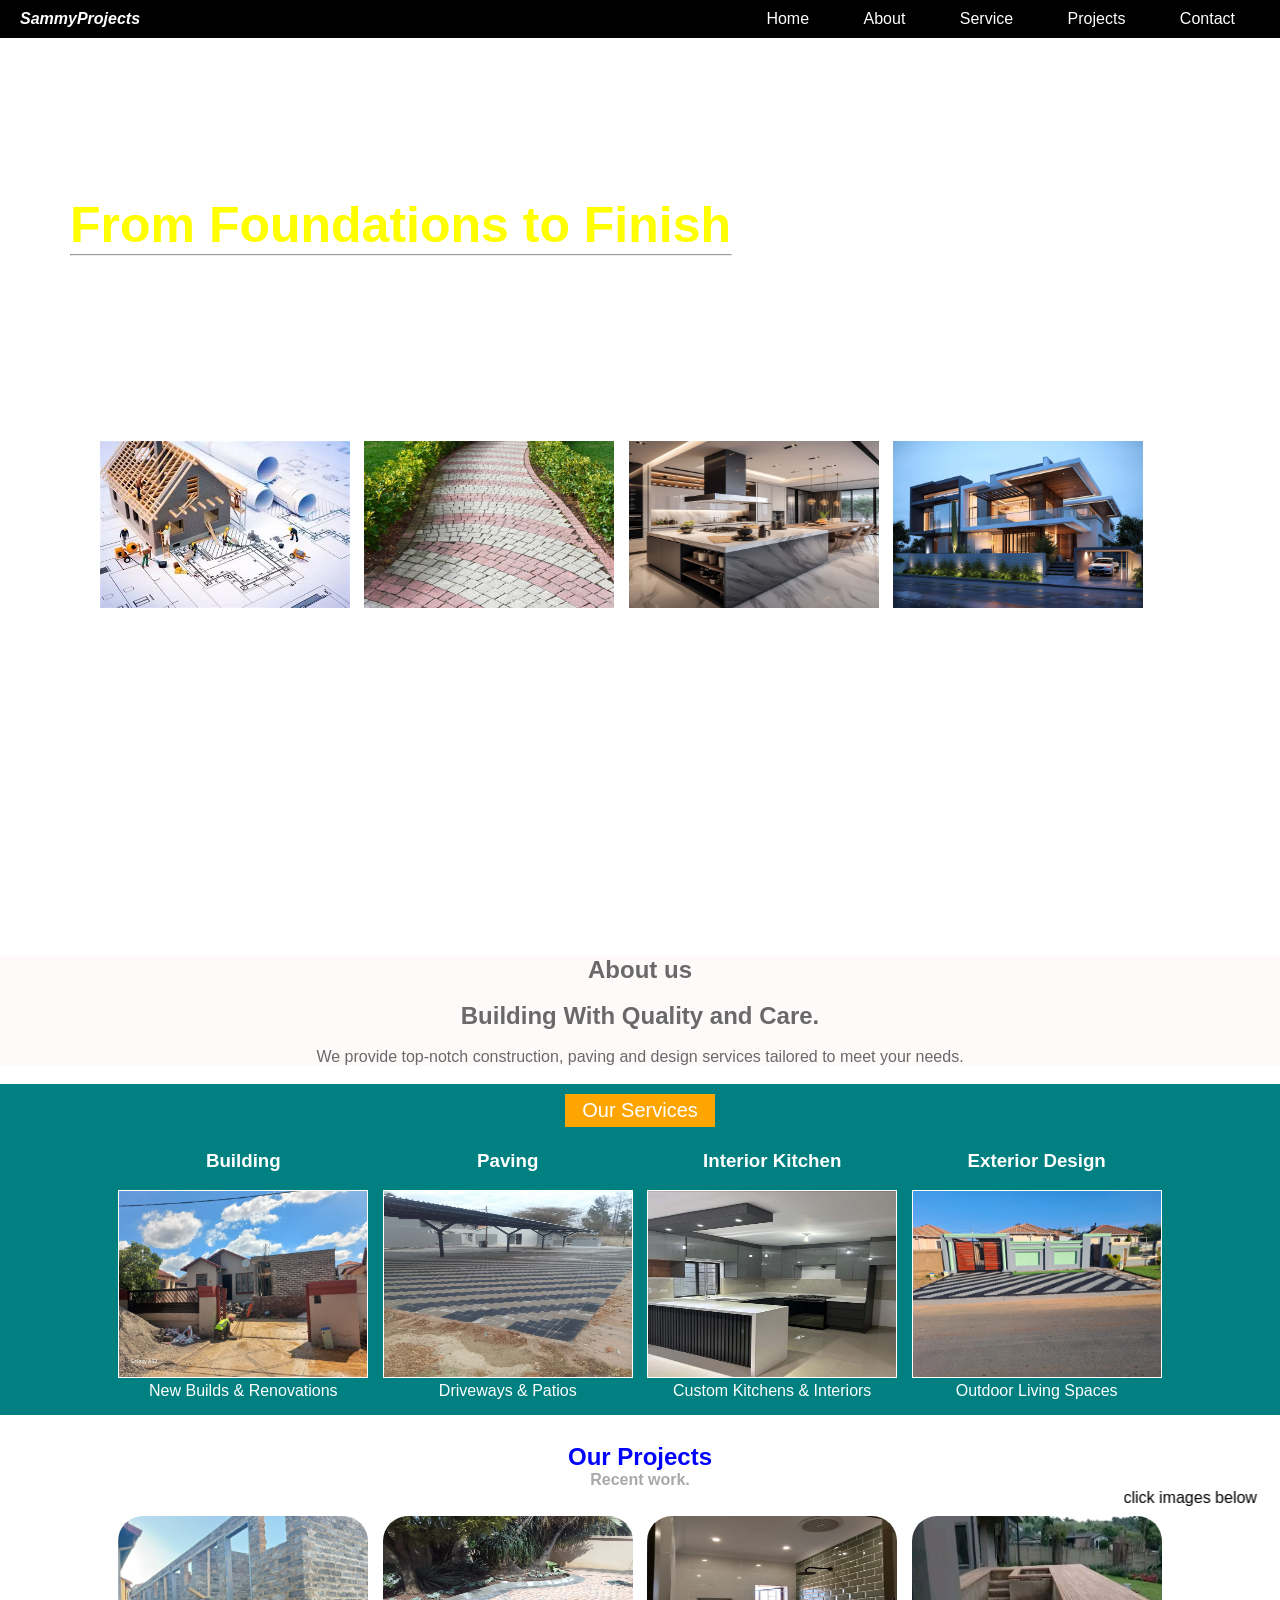
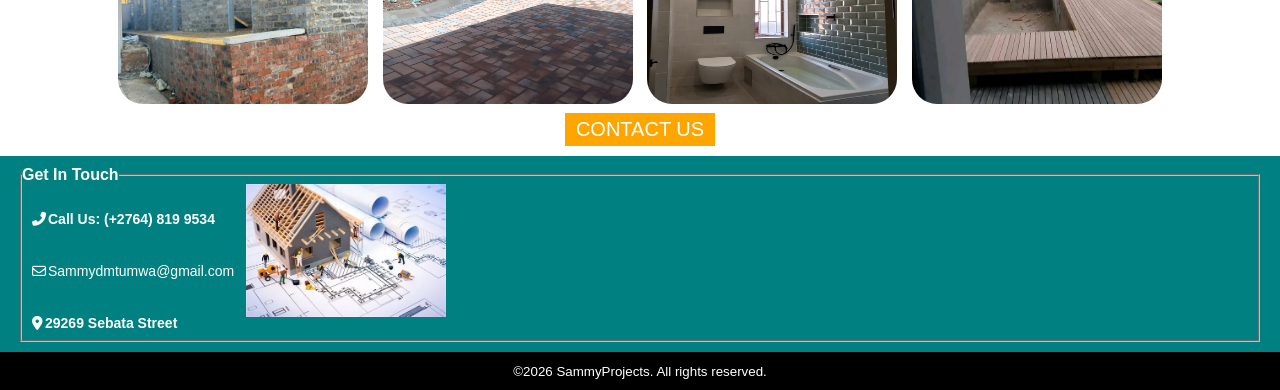
==== index.html @ 72a705b4 "Add files via upload" ====
<!DOCTYPE html>
<html>
    <head>
        <meta charset="UTF-8" />
        <title>SammyProjects</title>
        <link rel="stylesheet" type="text/css" href="index.css">
        <link rel="stylesheet" type="text/css" href="https://cdnjs.cloudflare.com/ajax/libs/font-awesome/6.4.0/css/all.min.css">
        <meta name="viewport" content="width=devive-width, initial-scale=1.0" />
        <meta name="Author" content="Theo">
        <meta name="Contact" content="078-693-7926">
    </head>
    
    <body id="home">

        <!-- ============================================ HEADER SECTION ===========================================-->

        <header>

            <p>
                <a class="logo"> <!-- LOGO -->

                </a>
    
                <em>SammyProjects</em>

            </p>

            <nav class="menu" id="menu"> <!-- MENU -->

                <i class="fa fa-close" onclick="closeMenu()"></i>  <!-- CLOSE MENU BUTTON -->

                <a href="#home">Home</a>
                <a href="#about">About</a>
                <a href="#service">Service</a>
                <a href="#projects">Projects</a>
                <a href="#contact">Contact</a>

            </nav>

            <i class="fa fa-bars" onclick="showMenu()"></i>  <!-- OPEN MENU BUTTON -->

        </header>

        <!-- =============================================== MAIN SECTION ============================================= -->

        <main>

            <section class="hero">

                <p class="cover-content">

                    <h1>Building Dreams,<br> <span class="unique-subheading">From Foundations to Finish</span></h1>
                    <hr><br>

                    <p class="description">
                        Expertise in Construction, Pavement,<br>
                        <br>Interior & Exterior Designs
                    </p>

                </p><br>

                <div class="our-offers">  <!-- PICTURES ON COVER PAGE -->

                    <div class="offer">  <!-- CONSTRUCTION-->

                        <img src="images/building-hero-image.webp" class="building-image">

                        <div class="image-description">Building</div>

                    </div>

                    <div class="offer">  <!--- PAVEMENT-->

                        <img src="images/pave-hero-image.jpg" class="pave-image" >

                        <div class="image-description">Pavement</div>

                    </div>

                    <div class="offer">  <!-- INTERIOR-KITCHEN -->

                        <img src="images/Kitchen-cover-photo.jpg" class="interior-image">

                        <div class="image-description">Interior <span class="hide">Kitchen</span></div>

                    </div>

                    <div class="offer">  <!-- EXTERIOR-DESIGN -->

                        <img src="images/exterior-cover-image.jpg" class="exterior-image">

                        <div class="image-descriptionEXD">Exterior <span class="hide">Design</span></div>

                    </div>

                </div>

            </section><br>

            <!-- ========================================= ABOUT-SECTION ============================================= -->

            <section class="about-section" id="about">

                <h2 class="about-us-heading">About us</h2><br>

                <h2 class="about-description">Building With Quality and Care.</h2><br>

                <p>
                    We provide top-notch construction, paving and design services tailored to meet your needs.
                </p>

            </section><br>

            <!-- ========================================= OUR-SERVICES SECTION ========================================= -->

            <section class="our-services-section" id="service">

                <button>Our Services</button><br>

                <br><div>

                    <div class="service">  <!-- BUILDING-SERVICE -->

                        <h3>Building</h3><br>

                        <img src="images/building-service.jpg">

                        <div class="details">New Builds & Renovations</div>

                    </div>

                    <div class="service">  <!-- PAVING-SERVICE -->

                        <h3>Paving</h3><br>

                        <img src="images/paving-service.jpg">

                        <div class="details">Driveways & Patios</div>

                    </div>

                    <div class="service">  <!-- INTERIOR-KITCHEN-SERVICE -->

                        <h3>Interior Kitchen</h3><br>

                        <img src="images/interior-design-service.jpg">

                        <div class="details">Custom Kitchens & Interiors</div>


                    </div>

                    <div class="service">  <!-- EXTERIOR-KITCHEN-SERVICE -->

                        <h3>Exterior Design</h3><br>

                        <img src="images/exterior-design-service.jpg">

                        <div class="details">Outdoor Living Spaces</div>

                    </div>

                </div>

            </section><br>

            <!-- ====================================== OUR-PROJECTS-SECTION ========================================= -->

            <section class="our-projects-section" id="projects">
                

                <h2>Our Projects</h2>

                <p>
                    Recent work.
                </p>

                <marquee>click images below to view</marquee>

                <br><div>

                    <div class="recent-work">  <!-- IMAGE-CONTAINER -->

                        <a href="project1.html"> <!-- LINK TO PROJECT_1 HTML FILE -->

                            <img src="images/building-project_1.jpg">

                        </a>

                    </div>

                    <div class="recent-work">

                        <a href="project_2.html">  <!-- LINK TO PROJECT_2 HTML FILE -->

                            <img src="images/pavement-project_1.jpg">
                            
                        </a>

                    </div>

                    <div class="recent-work">

                        <a href="project_3.html">  <!-- LINK TO PROJECT_3 HTML FILE -->

                            <img src="images/interior-project_1.jpg">

                        </a>

                    </div>

                    <div class="recent-work">  <!-- LINK TO PROJECT_4 HTML FILE -->

                        <a href="project_4.html">

                            <img src="images/exterior-project_1.jpg">
                            
                        </a>

                    </div>

                </div>

                <button class="btn-contact">CONTACT US</button>
                
            </section>

            <!-- ======================================== CONTACT-SECTION ============================================= -->

           <section class="contact-section" id="contact">  <!-- CONTACT-SECTION -->

            <fieldset>
                
                <legend>Get In Touch</legend>

                <div>

                <div  class="one-line">

                <br><i class="fa-solid fa-phone-flip"><span class="distance">Call Us: (+2764) 819 9534</span></i><br>

                <br><i class="fa-regular fa-envelope"><span class="distance">Sammydmtumwa@gmail.com</span></i><br>

                <br><i class="fa-solid fa-location-dot"><span class="distance">29269 Sebata Street</span></i><br>

                </div>

                <div class="one-line">

                    <img src="images/building-hero-image.webp" class="contact-image">

                </div>

            </div>

            </fieldset>

           </section>


        </main>

        <!-- ============================================= FOOTER SECTION =========================================== -->

        <footer>
            <p>
                <small>&copy;2026 SammyProjects. All rights reserved.</small>
            </p>
        </footer>

        <script>

            var show = document.getElementById("menu");

            function showMenu(){

                show.style.right = "0";

            }

            function closeMenu(){

                show.style.right = "-200px";
            }

        </script>
    
    </body>
</html>
---- index.css ----
*{
    margin:0;
    padding:0;
    box-sizing: border-box;
    font-family: sans-serif;
}

html, body{

    width: 100%;
    overflow-x: clip;
    
}

/* ===================================================================================================================== */
/*                                                   HEADER SECTION                                                      */
/* ===================================================================================================================== */

header{

    background: #000;
    color: #fff;
    display: flex;
    justify-content: space-between;
    align-items: center;
    padding: 10px 20px;

}




header p{

    font-weight: bold;
}


.menu a{

    text-decoration: none;
    margin: 25px;
    color: #fff;
}


.menu a:hover{

    border-bottom: 2px solid yellow;
    color: blue;
    transition: 3s;
}

/* ===================================================================================================================== */
/*                                                    HERO-SECTION                                                       */
/* ===================================================================================================================== */

.hero{

    background-image: linear-gradient(rgba(0, 0, 0, 0.5)),url(images/Kitchen-cover-photo.jpg);
    background-position: center;
    background-repeat: no-repeat;
    background-size: cover;
    height: 100dvh;
}


.hero h1{                /* MAIN-HEADING DISPLAYED IN BOLD (BUILDING DREAMS FROM FOUNDATIONS TO FINISH)*/

    color: white;
    font-size: 50px;
    font-weight:bolder;

}


.unique-subheading{      /* SUB-HEADING OF MAIN HEADING (FROM FOUNDATIONS TO FINISH) */

    color:yellow;
}


hr{                     /* HORIZONTAL LINE BELOW THE MAIN-HEADING */
    width: 662px;
}


.description{          /* DESCRIPTION SECTION */

    color: #fff;
    font-size: 20px;
}


.hero h1, hr{          /* ALTER THE MAIN HEADING AND HORIZONTAL LINE POSITION */

    position: relative;
    top: 100px;
    left: 70px;
}


.hero .description{   /* ALTER THE DESCRIPTION POSITION */

    position: relative;
    top: 120px;
    left: 70px;


}


.hero .our-offers{  /* ALTER THE POSITION FOR ALL IMAGES INSIDE OUR OFFERS CLASS */

    margin-top: 150px;
    margin-left: 70px;
    
}


.offer{             /* ALTER ALL IMAGES WITH OFFER CLASS INSIDE OUR OFFERS CLASS */

    width: 250px;
    display: inline-block;
    margin: 5px;
    padding: 25px;
    
}


.building-image, .pave-image, .interior-image, .exterior-image{
    
    width: 250px;
    height: 166.66px;
}


.image-description, .image-descriptionEXD{   /* ALTER THE DESCRIPTION OF ALL IMAGES INSIDE THE OUR OFFERS CLASS */

    color: #fff;
    font-size: 16px;
    text-align: center;
}

/* ===================================================================================================================== */
/*                                                      ABOUT-US SECTION                                                 */
/* ===================================================================================================================== */

.about-section{

    background: snow;
    color: dimgray;
    text-align: center;
}

/* ===================================================================================================================== */
/*                                                      OUR-SERVICES SECTION                                             */
/* ===================================================================================================================== */

.our-services-section{

    text-align: center;
    background: teal;
    padding: 10px 20px;
    color: #fff;
}

button{
    padding: 5px;
    width: 150px;
    font-size: 20px;
    color: #fff;
    background: orange;
    border: none;
}

.service{

    display: inline-block;
    width: 250px;
    margin: 5px;
}

.service img{

    width: 250px;
    height: 188px;
    border: 1px solid white;
}


/* ===================================================================================================================== */
/*                                             OUR-PROJECTS-SECTION                                                      */
/* ===================================================================================================================== */

.our-projects-section{

    text-align: center;
    padding: 10px 20px;
    
   
}

.our-projects-section h2{

    color: blue;
    font-weight: bold;
}

.our-projects-section p{

    color: darkgray;
    font-weight: bold;
}

.recent-work{

    display: inline-block;
    width: 250px;
    margin: 5px;
}

.recent-work img{

    width: 250px;
    height: 188px;
    border-radius: 25px;
    
}

.recent-work img:hover{

    border: 1px solid hsl(0, 0%, 20%);
}


/* ===================================================================================================================== */
/*                                                CONTACT-SECTION                                                        */
/* ===================================================================================================================== */

.contact-section{

    background: teal;
    color: #fff;
    padding: 10px 20px;
    
}

legend{

    font-weight: bold;

}

.contact-section i{

    margin: 10px;
    font-size: 14px;
}

.distance{

    margin: 2px;
}

.contact-image{

    width: 200px;
    height: 132.91px;
}

.one-line{

    display: inline-block;
}

fieldset div{
    display: flex;
}
/* ===================================================================================================================== */
/*                                             REMOVE MENU-ICONS ON LARGER VIEWPORT                                      */
/* ===================================================================================================================== */

header .fa{

    display: none;
}

/* ===================================================================================================================== */
/*                                                  MEDIA-QUERIES                                                        */
/* ===================================================================================================================== */

@media (max-width: 767px) and (orientation: portrait){

    .about-section{

        padding: 20px;
    }

    .far-bar{                   /* ALTER THE MENU BAR */

        position: absolute;
        top: 10px;
        right: 20px;

    }

    header .fa{                  /* ALTER MENU ICONS */

        display: block;
        color: #fff;
        font-size: 22px;
        margin: 10px 25px;
        cursor: pointer;

    }

    .menu{

        width: 200px;
        height: 100vh;
        background: #000;
        position: absolute;
        top: 0;
        right: 0;
        text-align: left;
        z-index: 2;

    }

    .menu a{

        display: block;
    }

    /* ***************************************************************************************************************** */

    .hero h1, hr{

        position: relative;
        top: 20px;
        left: 20px;

    }

    .hero h1{

        font-size: 30px;
    }

    .hero .description{

        position: relative;
        top: 20px;
        left: 20px;
    }

    .hero .our-offers{

        margin-top: 100px;
        margin-left: 5px;
        padding: 20px;

    }

    .offer{      /* image-container*/

        width: 130px;
        padding: 5px;
        
    }

    .building-image, .pave-image, .interior-image, .exterior-image{

        width: 130px;
        height: 100px;
        object-fit: cover;
        
    }

    

     .hide{   /* MAKE THE IMAGE NOT DISPLAY AND DESCRIPTION */

        display: none;
    }
    
    
    html, body{
         
        width: 100%;
        overflow-x: none;
        
    }

    header:hover{

        background: rgba(0, 0, 0, 0.5);
    }
}

@media (max-width: 767px) and (orientation: landscape){

    .far-bar{                   /* ALTER THE MENU BAR */

        position: absolute;
        top: 10px;
        right: 20px;

    }

    header .fa{                  /* ALTER MENU ICONS */

        display: block;
        color: #fff;
        font-size: 22px;
        margin: 10px 25px;
        cursor: pointer;

    }

    .menu{

        width: 200px;
        height: 100vh;
        background: #000;
        position: absolute;
        top: 0;
        right: 0;
        text-align: left;
        z-index: 2;

    }

    .menu a{

        display: block;
    }

   

}

/* ===================================================================================================================== */
/*                                                          FOOTER                                                       */
/* ===================================================================================================================== */

footer{

    background: #000;
    color: #fff;
    
    text-align: center;
    padding: 10px;

    position: relative;
    bottom: 0;
    
    
}
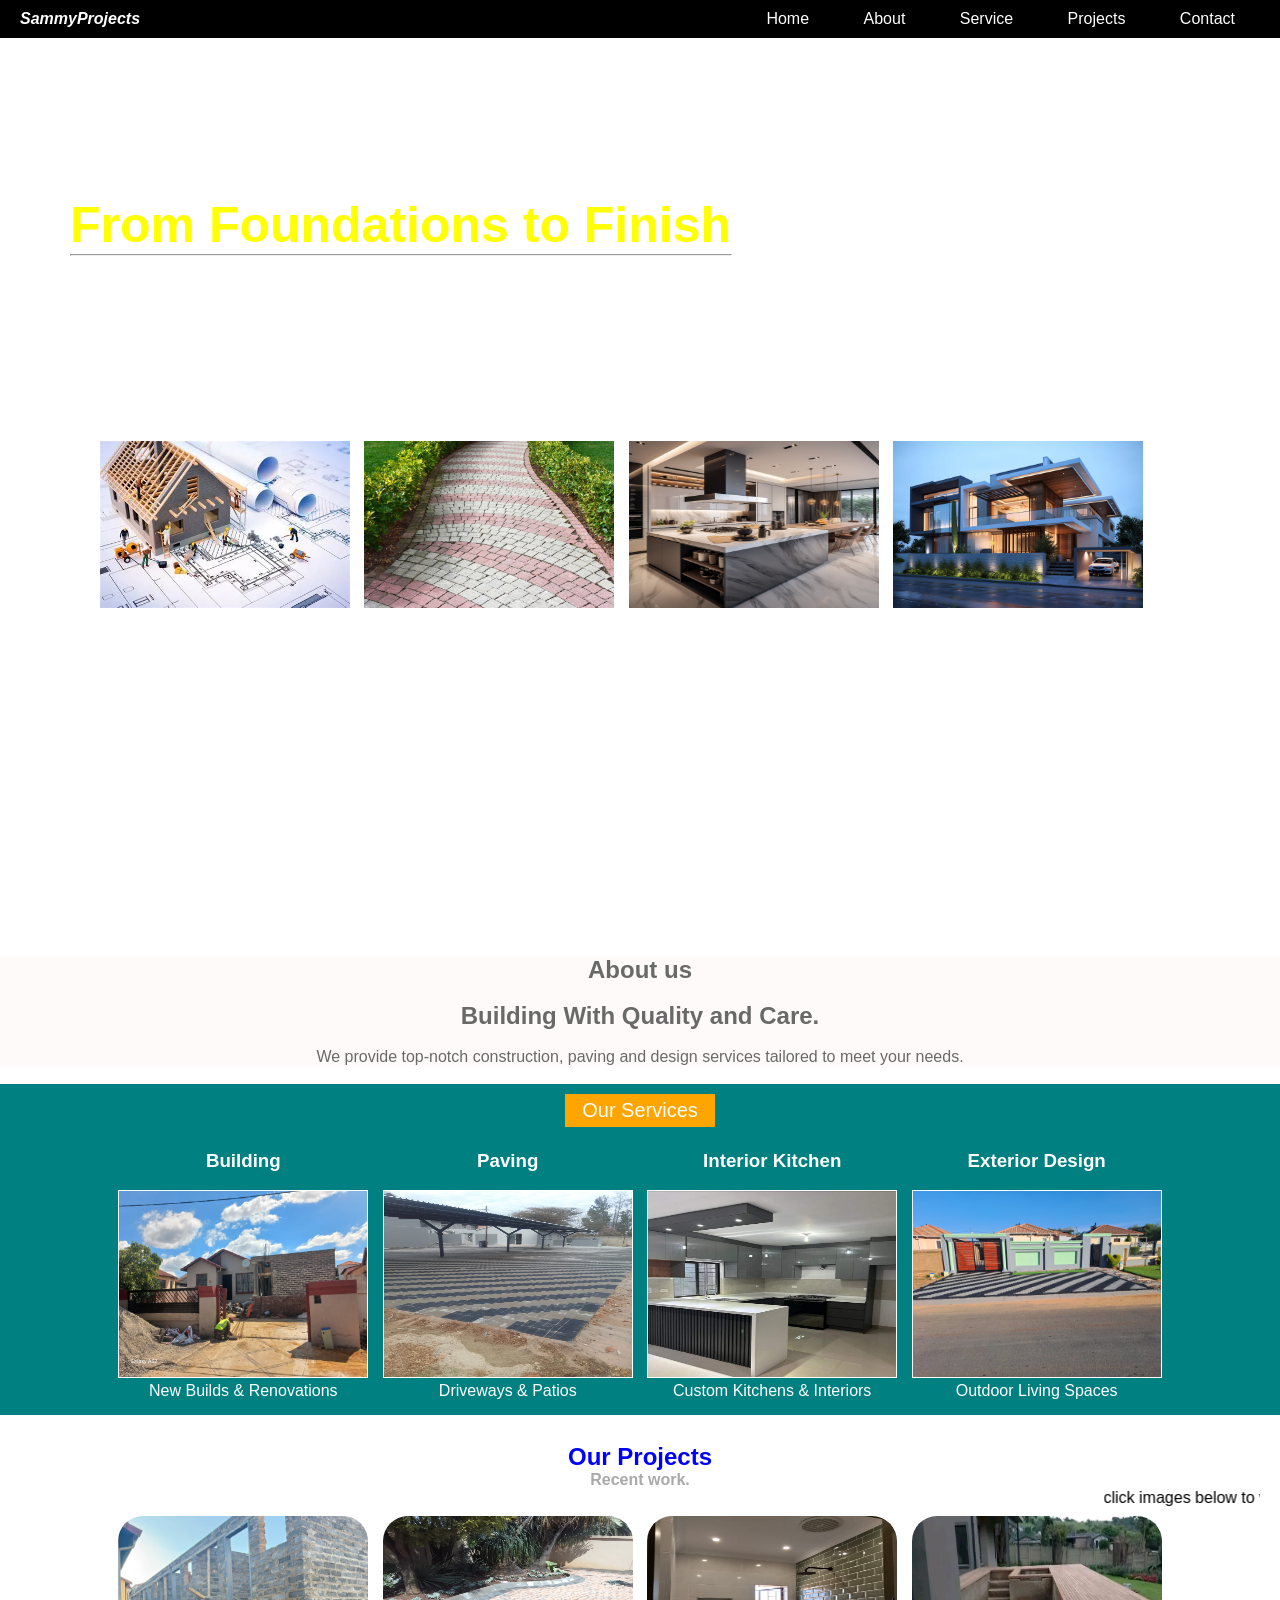
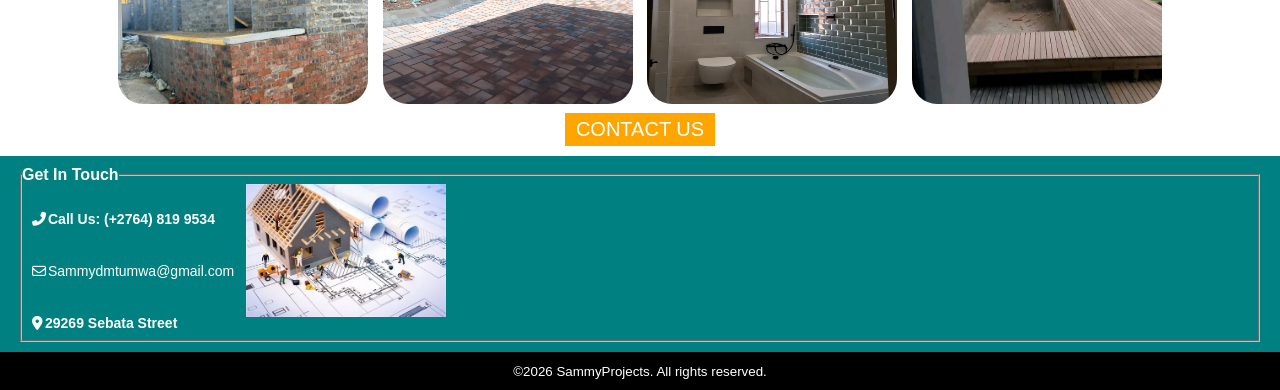
==== commit ed6f43cf: "Fix HTML encoding issues and correct viewport meta Rectify syntax error in the meta element on the w" ====
--- a/index.html
+++ b/index.html
@@ -5,7 +5,7 @@
         <title>SammyProjects</title>
         <link rel="stylesheet" type="text/css" href="index.css">
         <link rel="stylesheet" type="text/css" href="https://cdnjs.cloudflare.com/ajax/libs/font-awesome/6.4.0/css/all.min.css">
-        <meta name="viewport" content="width=devive-width, initial-scale=1.0" />
+        <meta name="viewport" content="width=device-width, initial-scale=1.0" />
         <meta name="Author" content="Theo">
         <meta name="Contact" content="078-693-7926">
     </head>
@@ -286,4 +286,4 @@
         </script>
     
     </body>
-</html>+</html>
--- a/index.css
+++ b/index.css
@@ -8,7 +8,7 @@
 html, body{
 
     width: 100%;
-    overflow-x: clip;
+    overflow-x: hidden;
     
 }
 
@@ -61,7 +61,7 @@
     background-position: center;
     background-repeat: no-repeat;
     background-size: cover;
-    height: 100dvh;
+    height: 100vh;
 }
 
 
@@ -291,6 +291,12 @@
 /* ===================================================================================================================== */
 
 @media (max-width: 767px) and (orientation: portrait){
+
+    html, body{
+
+        width: 100%;
+        overflow-x: hidden;
+    }
 
     .about-section{
 
@@ -322,7 +328,7 @@
         background: #000;
         position: absolute;
         top: 0;
-        right: 0;
+        right: -200px;
         text-align: left;
         z-index: 2;
 
@@ -426,7 +432,7 @@
         background: #000;
         position: absolute;
         top: 0;
-        right: 0;
+        right: -200px;
         text-align: left;
         z-index: 2;
 
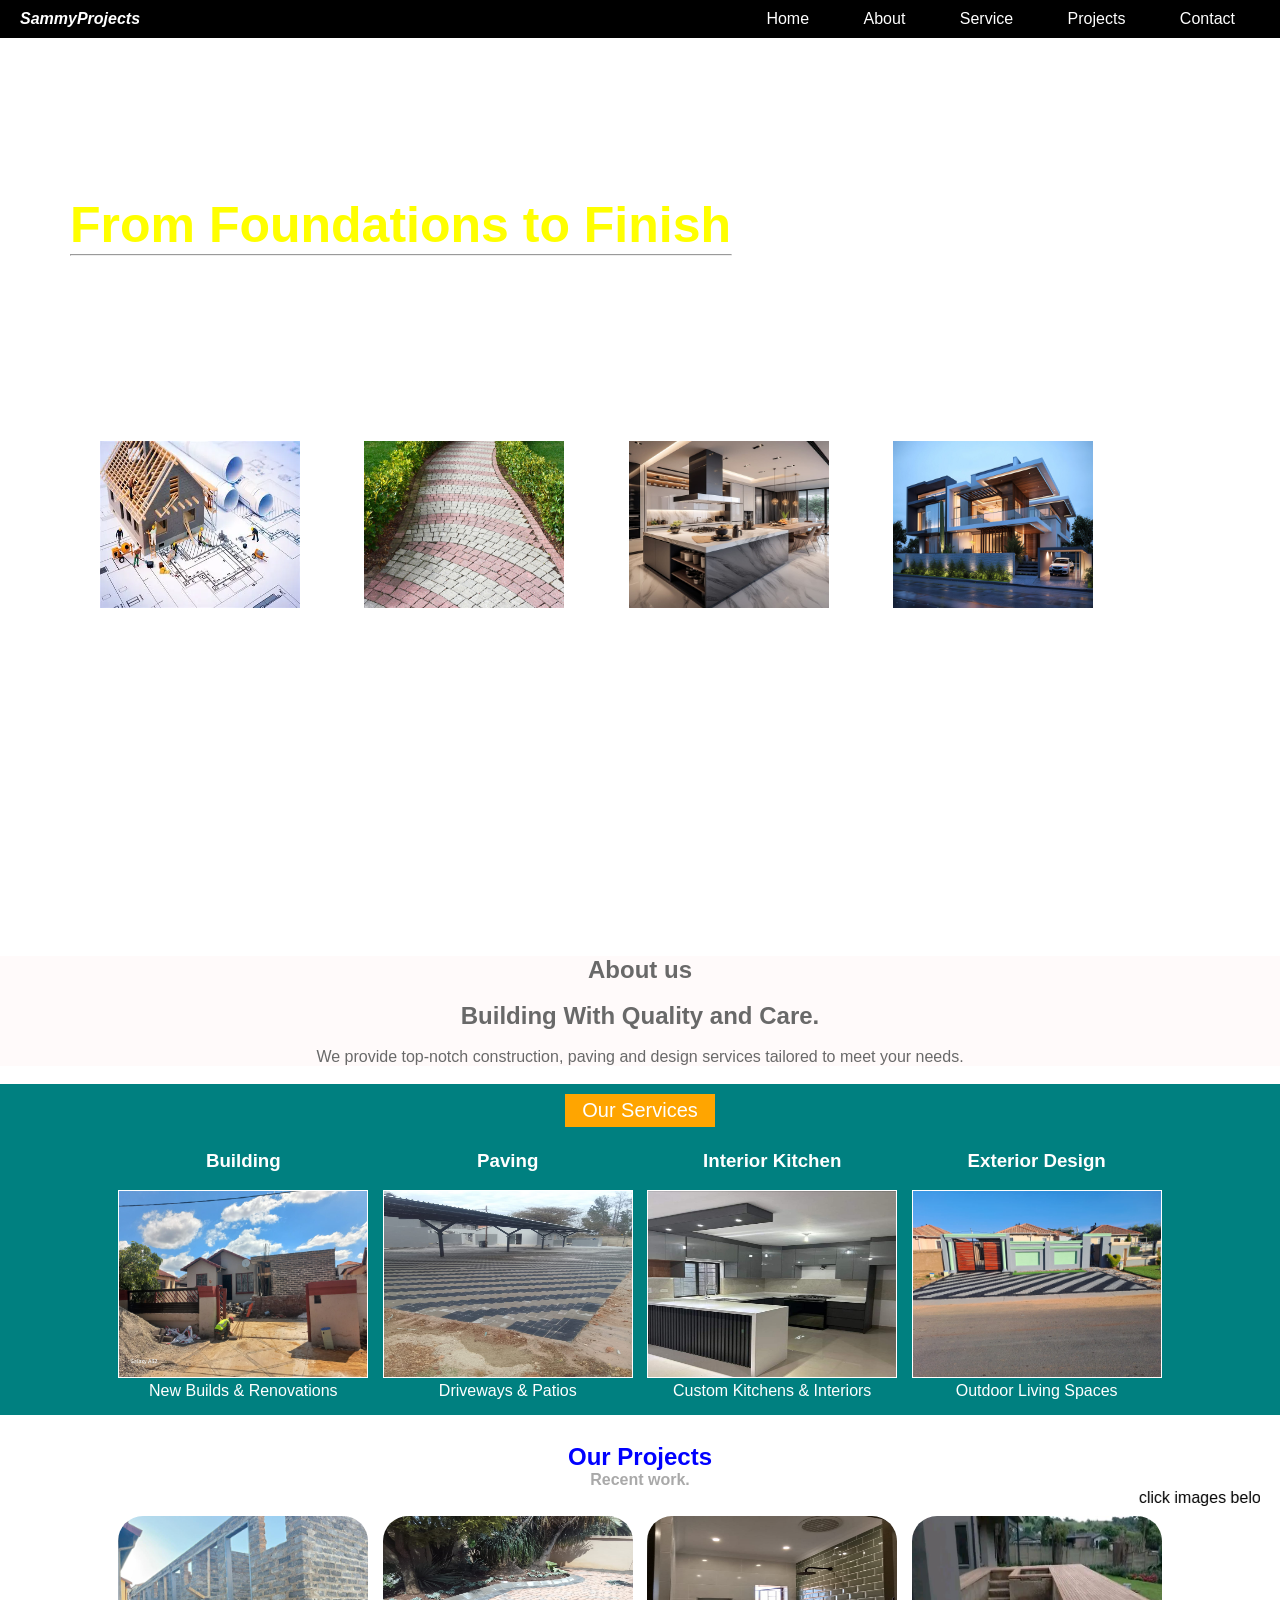
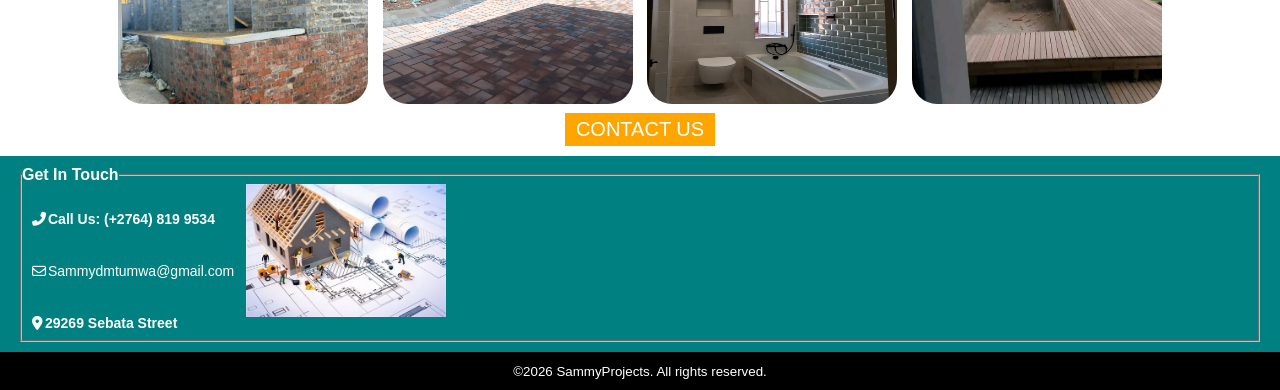
==== commit 8c167e52: "Add close menu onclick" ====
--- a/index.html
+++ b/index.html
@@ -29,11 +29,11 @@
 
                 <i class="fa fa-close" onclick="closeMenu()"></i>  <!-- CLOSE MENU BUTTON -->
 
-                <a href="#home">Home</a>
-                <a href="#about">About</a>
-                <a href="#service">Service</a>
-                <a href="#projects">Projects</a>
-                <a href="#contact">Contact</a>
+                <a href="#home" onclick="closeMenu()">Home</a>
+                <a href="#about" onclick="closeMenu" >About</a>
+                <a href="#service" onclick="closeMenu">Service</a>
+                <a href="#projects" onclick="closeMenu">Projects</a>
+                <a href="#contact" onclick="closeMenu">Contact</a>
 
             </nav>
 
--- a/index.css
+++ b/index.css
@@ -12,6 +12,11 @@
     
 }
 
+img {
+    width: 100%;
+    max-width: 100%;
+}
+
 /* ===================================================================================================================== */
 /*                                                   HEADER SECTION                                                      */
 /* ===================================================================================================================== */
@@ -81,7 +86,10 @@
 
 
 hr{                     /* HORIZONTAL LINE BELOW THE MAIN-HEADING */
-    width: 662px;
+    
+    width: 90%;
+    max-width: 662px;
+    
 }
 
 
@@ -292,16 +300,113 @@
 
 @media (max-width: 767px) and (orientation: portrait){
 
-    html, body{
-
-        width: 100%;
-        overflow-x: hidden;
-    }
-
     .about-section{
 
         padding: 20px;
     }
+
+    .far-bar{                   /* ALTER THE MENU BAR */
+
+        position: absolute;
+        top: 10px;
+        right: 20px;
+
+    }
+
+    header .fa{                  /* ALTER MENU ICONS */
+
+        display: block;
+        color: #fff;
+        font-size: 22px;
+        margin: 10px 25px;
+        cursor: pointer;
+
+    }
+
+    .menu{
+
+        width: 200px;
+        height: 100vh;
+        background: #000;
+        position: fixed;
+        top: 0;
+        right: -200px;
+        text-align: left;
+        z-index: 2;
+        transition: right .3s ease;
+
+    }
+
+    .menu a{
+
+        display: block;
+    }
+
+    /* ***************************************************************************************************************** */
+
+    .hero h1, hr{
+
+        position: relative;
+        top: 20px;
+        left: 15px;
+
+    }
+
+    .hero h1{
+
+        font-size: 25px;
+    }
+
+    .hero .description{
+
+        position: relative;
+        top: 20px;
+        left: 15px;
+    }
+
+    .hero .our-offers{
+
+        margin-top: 100px;
+        margin-left: 5px;
+        padding: 20px;
+
+    }
+
+    .offer{      /* image-container*/
+
+        width: 130px;
+        padding: 5px;
+        
+    }
+
+    .building-image, .pave-image, .interior-image, .exterior-image{
+
+        width: 130px;
+        height: 100px;
+        object-fit: cover;
+        
+    }
+
+    
+
+     .hide{   /* MAKE THE IMAGE NOT DISPLAY AND DESCRIPTION */
+
+        display: none;
+    }
+    
+
+    header:hover{
+
+        background: rgba(0, 0, 0, 0.5);
+    }
+
+    .contact-image{
+        width: 130px;
+    }
+    
+}
+
+@media (max-width: 767px) and (orientation: landscape){
 
     .far-bar{                   /* ALTER THE MENU BAR */
 
@@ -331,110 +436,7 @@
         right: -200px;
         text-align: left;
         z-index: 2;
-
-    }
-
-    .menu a{
-
-        display: block;
-    }
-
-    /* ***************************************************************************************************************** */
-
-    .hero h1, hr{
-
-        position: relative;
-        top: 20px;
-        left: 20px;
-
-    }
-
-    .hero h1{
-
-        font-size: 30px;
-    }
-
-    .hero .description{
-
-        position: relative;
-        top: 20px;
-        left: 20px;
-    }
-
-    .hero .our-offers{
-
-        margin-top: 100px;
-        margin-left: 5px;
-        padding: 20px;
-
-    }
-
-    .offer{      /* image-container*/
-
-        width: 130px;
-        padding: 5px;
         
-    }
-
-    .building-image, .pave-image, .interior-image, .exterior-image{
-
-        width: 130px;
-        height: 100px;
-        object-fit: cover;
-        
-    }
-
-    
-
-     .hide{   /* MAKE THE IMAGE NOT DISPLAY AND DESCRIPTION */
-
-        display: none;
-    }
-    
-    
-    html, body{
-         
-        width: 100%;
-        overflow-x: none;
-        
-    }
-
-    header:hover{
-
-        background: rgba(0, 0, 0, 0.5);
-    }
-}
-
-@media (max-width: 767px) and (orientation: landscape){
-
-    .far-bar{                   /* ALTER THE MENU BAR */
-
-        position: absolute;
-        top: 10px;
-        right: 20px;
-
-    }
-
-    header .fa{                  /* ALTER MENU ICONS */
-
-        display: block;
-        color: #fff;
-        font-size: 22px;
-        margin: 10px 25px;
-        cursor: pointer;
-
-    }
-
-    .menu{
-
-        width: 200px;
-        height: 100vh;
-        background: #000;
-        position: absolute;
-        top: 0;
-        right: -200px;
-        text-align: left;
-        z-index: 2;
 
     }
 
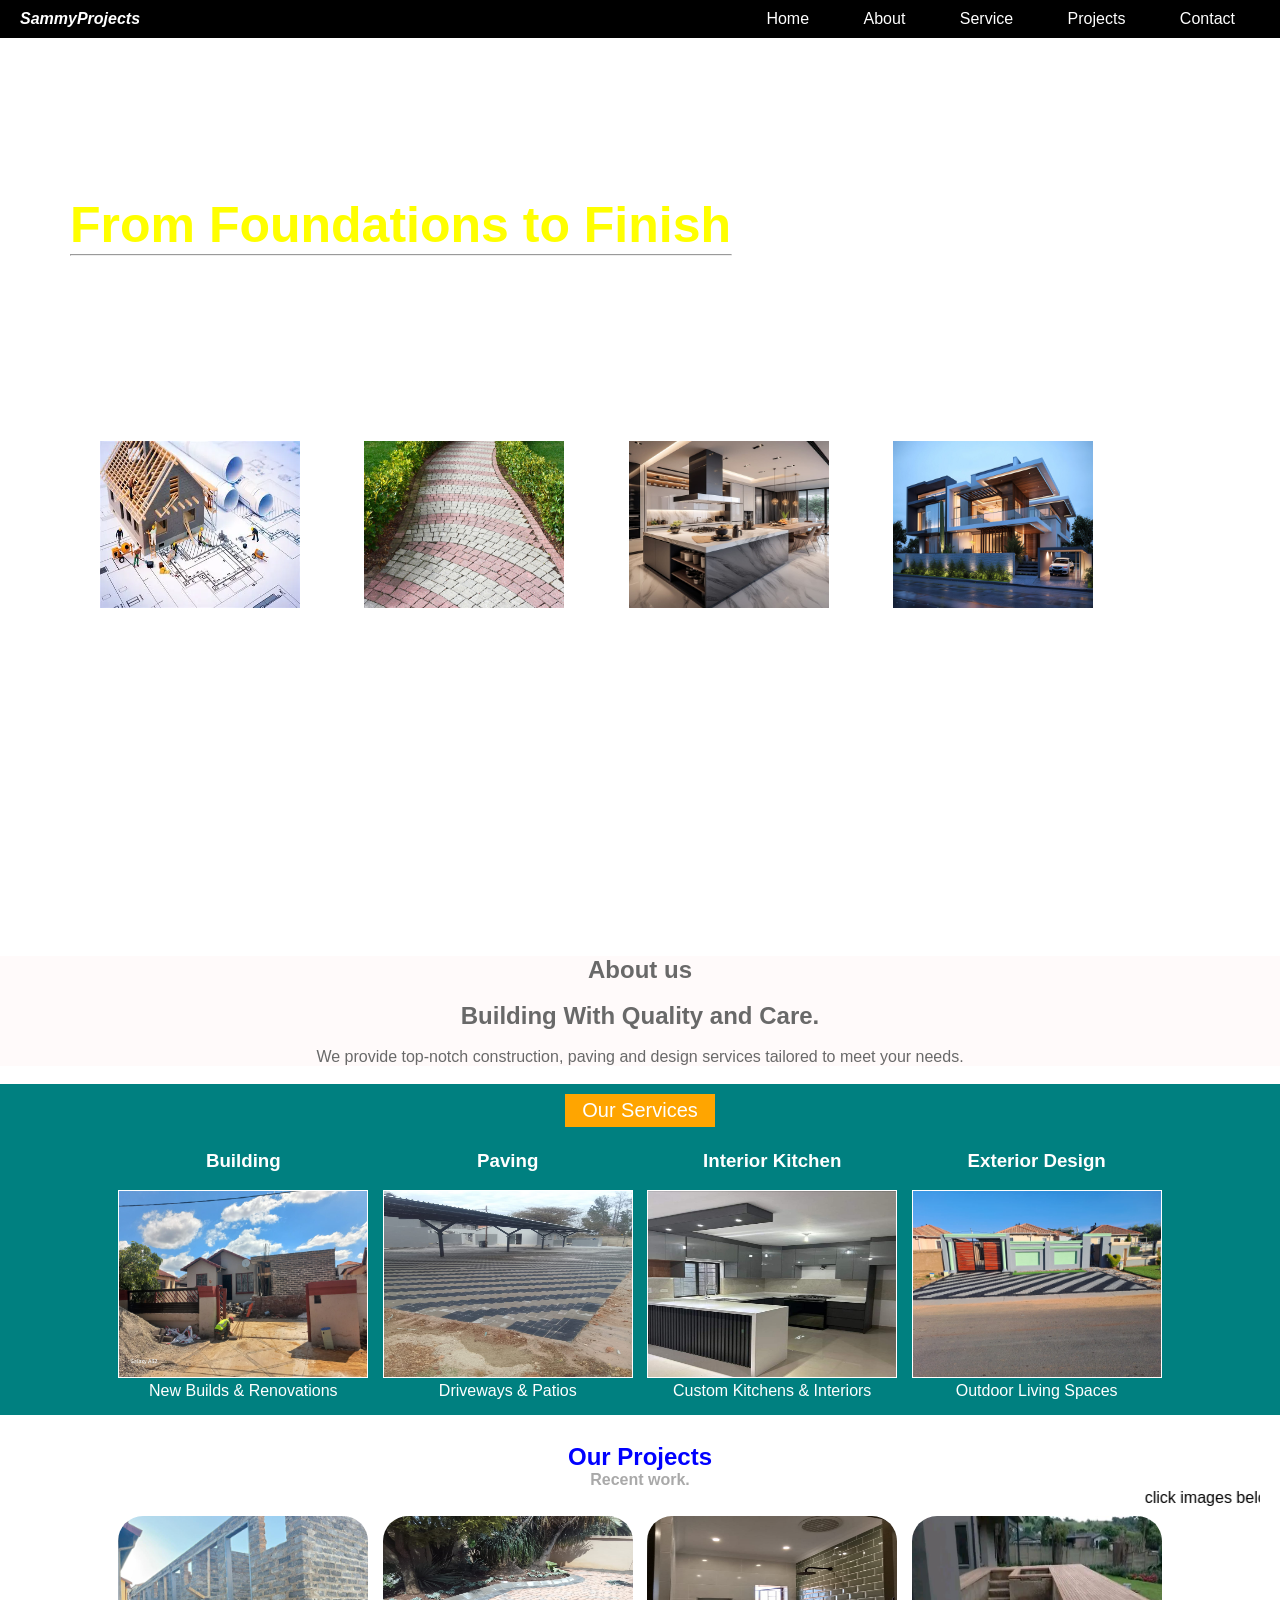
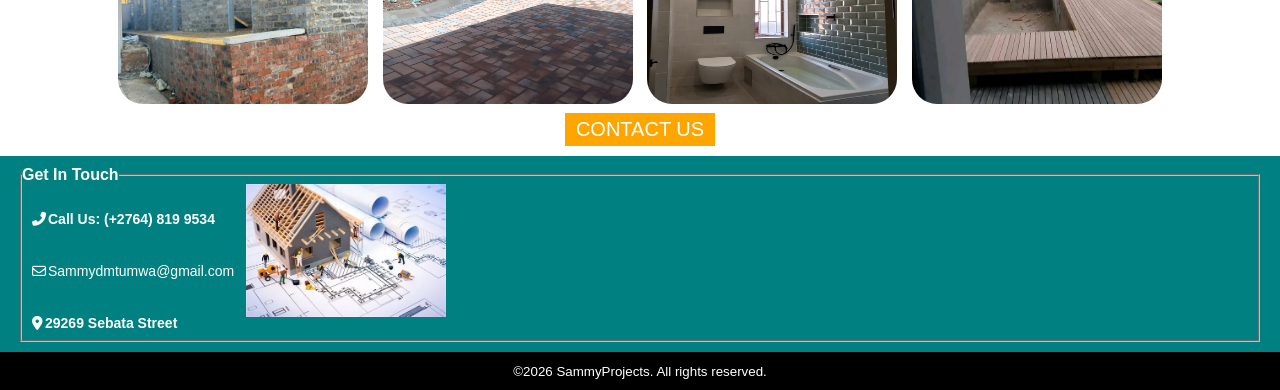
==== commit 95ad59fd: "Fix HTML formatting and structure" ====
--- a/index.html
+++ b/index.html
@@ -30,10 +30,10 @@
                 <i class="fa fa-close" onclick="closeMenu()"></i>  <!-- CLOSE MENU BUTTON -->
 
                 <a href="#home" onclick="closeMenu()">Home</a>
-                <a href="#about" onclick="closeMenu" >About</a>
-                <a href="#service" onclick="closeMenu">Service</a>
-                <a href="#projects" onclick="closeMenu">Projects</a>
-                <a href="#contact" onclick="closeMenu">Contact</a>
+                <a href="#about" onclick="closeMenu()" >About</a>
+                <a href="#service" onclick="closeMenu()">Service</a>
+                <a href="#projects" onclick="closeMenu()">Projects</a>
+                <a href="#contact" onclick="closeMenu()">Contact</a>
 
             </nav>
 
